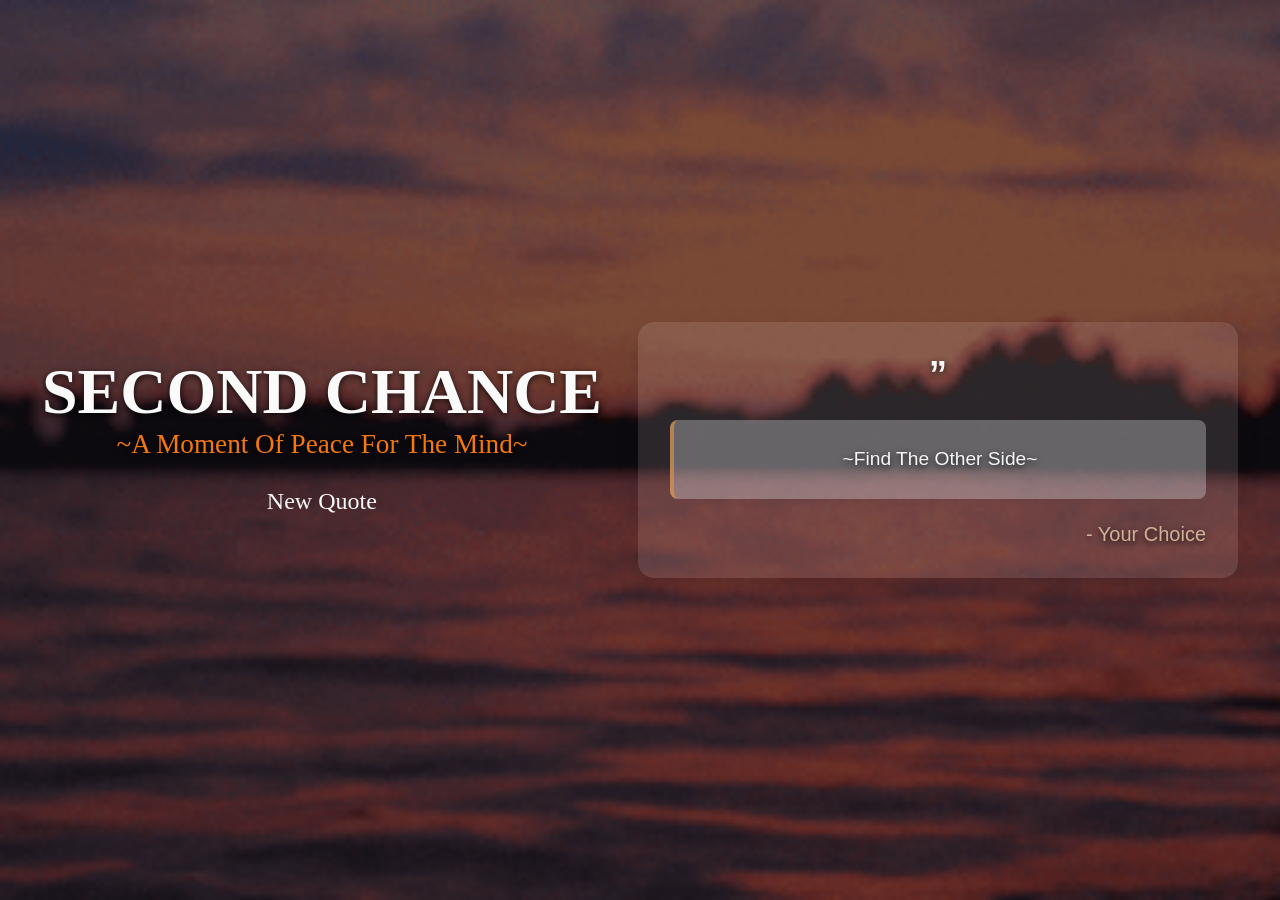
==== app.html @ 924c1b33 "web app upload" ====
<!DOCTYPE html>
<html lang="en">

<head>
    <meta charset="UTF-8">
    <meta name="viewport" content="width=device-width, initial-scale=1.0">
    <title>Random Quote Generator</title>
    <link rel="stylesheet" href="style.css">
</head>

<body>

    <header>

        <h1>SECOND CHANCE</h1>
        <p>~A Moment Of Peace For The Mind~</p>

        <button id="generateQuote">New Quote</button>

    </header>


    <main>

        <section id="right">

            <h1>”</h1>
            <blockquote id="quote">~Find The Other Side~</blockquote>
            <p id="author">- Your Choice</p>

            <p id="message"></p>

        </section>

    </main>


  

    <audio id="musicBackground" loop preload="auto">
        <source src="I Have No Enemies.mp3" type="audio/mpeg">
        Your browser does not support audio.
    </audio>

    <script src="script.js"></script>
</body>

</html>
---- style.css ----
* {
    margin: 0;
    padding: 0;
    box-sizing: border-box;
}

body {
    background-image: linear-gradient(rgba(0, 0, 0, 0.5), rgba(0, 0, 0, 0.5)), url('water.gif');

    background-size: cover;
    background-position: center;
    font-family: Arial, sans-serif;
    color: #222222;


    min-height: 100vh;
    margin: 0;
    padding: 24px;

    display: flex;
    flex-direction: row;
    align-items: center;
    justify-content: space-around;
}

header {
    display: flex;
    flex-direction: column;
    align-items: center;
    justify-content: space-around;
    margin-bottom: 32px;

    font-size: 2rem;
    font-family: 'georgia', serif;
    color: #f9faf9;
    text-shadow: 0 2px 6px rgba(0, 0, 0, 0.8);

    animation: fadeIn 2s ease-in;
}

header p {
    font-size: 1.7rem;
    font-family: 'georgia', serif;
    color: #f4780b;
    text-shadow: 0 2px 6px rgba(0, 0, 0, 0.8);
}


main {

    width: 100%;
    max-width: 600px;
    box-sizing: border-box;
    background-color: rgba(219, 194, 194, 0.149);
    padding: 32px;
    border-radius: 16px;
    box-shadow: 0 8px 24px rgba(0, 0, 0, 0.1);
    text-align: center;
    color: #f6f6f6;
    text-shadow: 0 2px 6px rgba(0, 0, 0, 0.8);
    gap: 24px;
    font-size: 1.5rem;

    animation: fadeIn 3s ease-in-out;

}


blockquote {
    background-color: #f4f7fb4c;
    padding: 24px;
    margin: 24px 0;
    border-left: 4px solid #eb974299;
    border-radius: 8px;
    font-size: 1.2rem;
    line-height: 1.6;
}


#author {

    font-size: 1.25rem;
    color: #f5d6b6c5;
    text-align: right;
    margin-top: 16px;
}


#generateQuote {

    background: none;
    text-decoration: none;
    border: none;
    color: rgb(249, 248, 248);

    margin-top: 30px;

    font-size: 1.25rem;
    font-family: 'georgia', serif;

    cursor: pointer;

    transform: scale(1.2);
    transition: transform 1s ease-out;

    position: relative;
}


#generateQuote::after {
    content: "";
    position: absolute;
    bottom: -5px;
    left: 50%;

    width: 0;
    height: 2px;
    background-color: rgb(255, 114, 12);

    transition: width 1.4s ease, left 1.4s ease;
}

#generateQuote:hover {
    transform: scale(1.5);

}


#generateQuote:hover::after {
    width: 100%;
    left: 0;
}


@keyframes fadeIn {
    from {
        opacity: 0%;
    }

    to {
        opacity: 100%;
    }
}




@media screen and (max-width: 768px) {

    body {
        flex-direction: column;
        justify-content: center;
        align-items: center;
        gap: 24px;
        padding: 24px 16px;
    }

    header {
        margin-bottom: 0;
        font-size: 1.5rem;
        text-align: center;
        gap: 12px;
    }

    header p {
        font-size: 1.2rem;
        line-height: 1.5;
    }

    main {
        width: 100%;
        max-width: 500px;
        padding: 24px;
        font-size: 1.25rem;
    }

    blockquote {
        padding: 20px;
        margin: 20px 0;
        font-size: 1.1rem;
        line-height: 1.6;
        overflow-wrap: anywhere;
    }

    #author {
        font-size: 1.1rem;
    }

    #generateQuote {
        margin-top: 16px;
        font-size: 1.1rem;
    }

    
    #generateQuote:hover {
        transform: scale(1.2);
    }
}


@media screen and (max-width: 480px) {

    body {
        padding: 20px 12px;
        gap: 20px;
        background-position: center;
    }

    header {
        font-size: 1.15rem;
        gap: 8px;
    }

    header p {
        font-size: 1rem;
    }

    main {
        padding: 18px 14px;
        border-radius: 12px;
        font-size: 1.1rem;
    }

    blockquote {
        padding: 16px 12px;
        margin: 18px 0;
        font-size: 1rem;
        line-height: 1.5;
    }

    #author {
        font-size: 0.95rem;
        margin-top: 12px;
    }

    #generateQuote {
        font-size: 1rem;
        margin-top: 12px;
    }

    #generateQuote:hover {
        transform: scale(1.2);
    }

    #generateQuote::after {
        transition: width 0.3s ease, left 0.3s ease;
    }
}
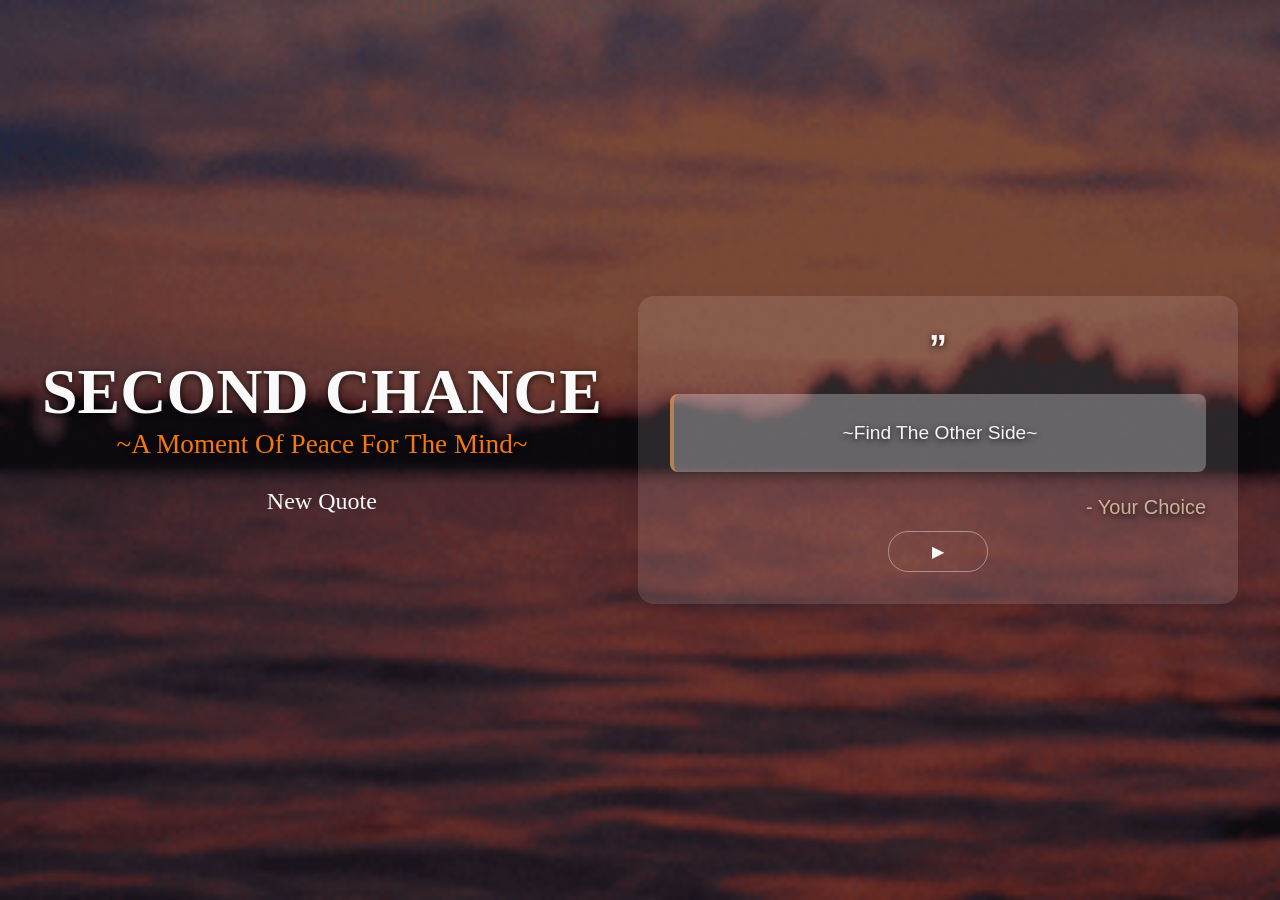
==== commit 4392f850: "updated quote generator" ====
--- a/app.html
+++ b/app.html
@@ -17,6 +17,7 @@
 
         <button id="generateQuote">New Quote</button>
 
+
     </header>
 
 
@@ -28,6 +29,18 @@
             <blockquote id="quote">~Find The Other Side~</blockquote>
             <p id="author">- Your Choice</p>
 
+            <div id="musicBox">
+
+                <button id="musicButton">▶</button>
+
+                <audio id="musicBackground" loop preload="auto">
+                    <source src="I Have No Enemies.mp3" type="audio/mpeg">
+                    Your browser does not support audio.
+                </audio>
+
+            </div>
+
+
             <p id="message"></p>
 
         </section>
@@ -35,12 +48,9 @@
     </main>
 
 
-  
 
-    <audio id="musicBackground" loop preload="auto">
-        <source src="I Have No Enemies.mp3" type="audio/mpeg">
-        Your browser does not support audio.
-    </audio>
+
+
 
     <script src="script.js"></script>
 </body>
--- a/style.css
+++ b/style.css
@@ -6,7 +6,6 @@
 
 body {
     background-image: linear-gradient(rgba(0, 0, 0, 0.5), rgba(0, 0, 0, 0.5)), url('water.gif');
-
     background-size: cover;
     background-position: center;
     font-family: Arial, sans-serif;
@@ -45,6 +44,36 @@
     text-shadow: 0 2px 6px rgba(0, 0, 0, 0.8);
 }
 
+#musicButton {
+    background: transparent;
+    border: 1px solid rgba(255, 255, 255, 0.4);
+    border-radius: 20px;
+
+    color: #f9faf9;
+    font-family: Georgia, serif;
+    font-size: 1rem;
+
+    padding: 10px 18px;
+    width: 100px;
+    margin-top: 12px;
+
+    cursor: pointer;
+    transition: background-color 0.9s ease,
+        border-color 0.9s ease,
+        width 0.9s ease,
+        color 0.9s ease;
+}
+
+#musicButton:hover {
+    width: 120px;
+    background-color: rgba(255, 255, 255, 0.12);
+    border-color: #f4780b;
+    color: #f4780b;
+}
+
+#musicButton:active {
+    background-color: #f4780b;
+}
 
 main {
 
@@ -191,7 +220,7 @@
         font-size: 1.1rem;
     }
 
-    
+
     #generateQuote:hover {
         transform: scale(1.2);
     }
